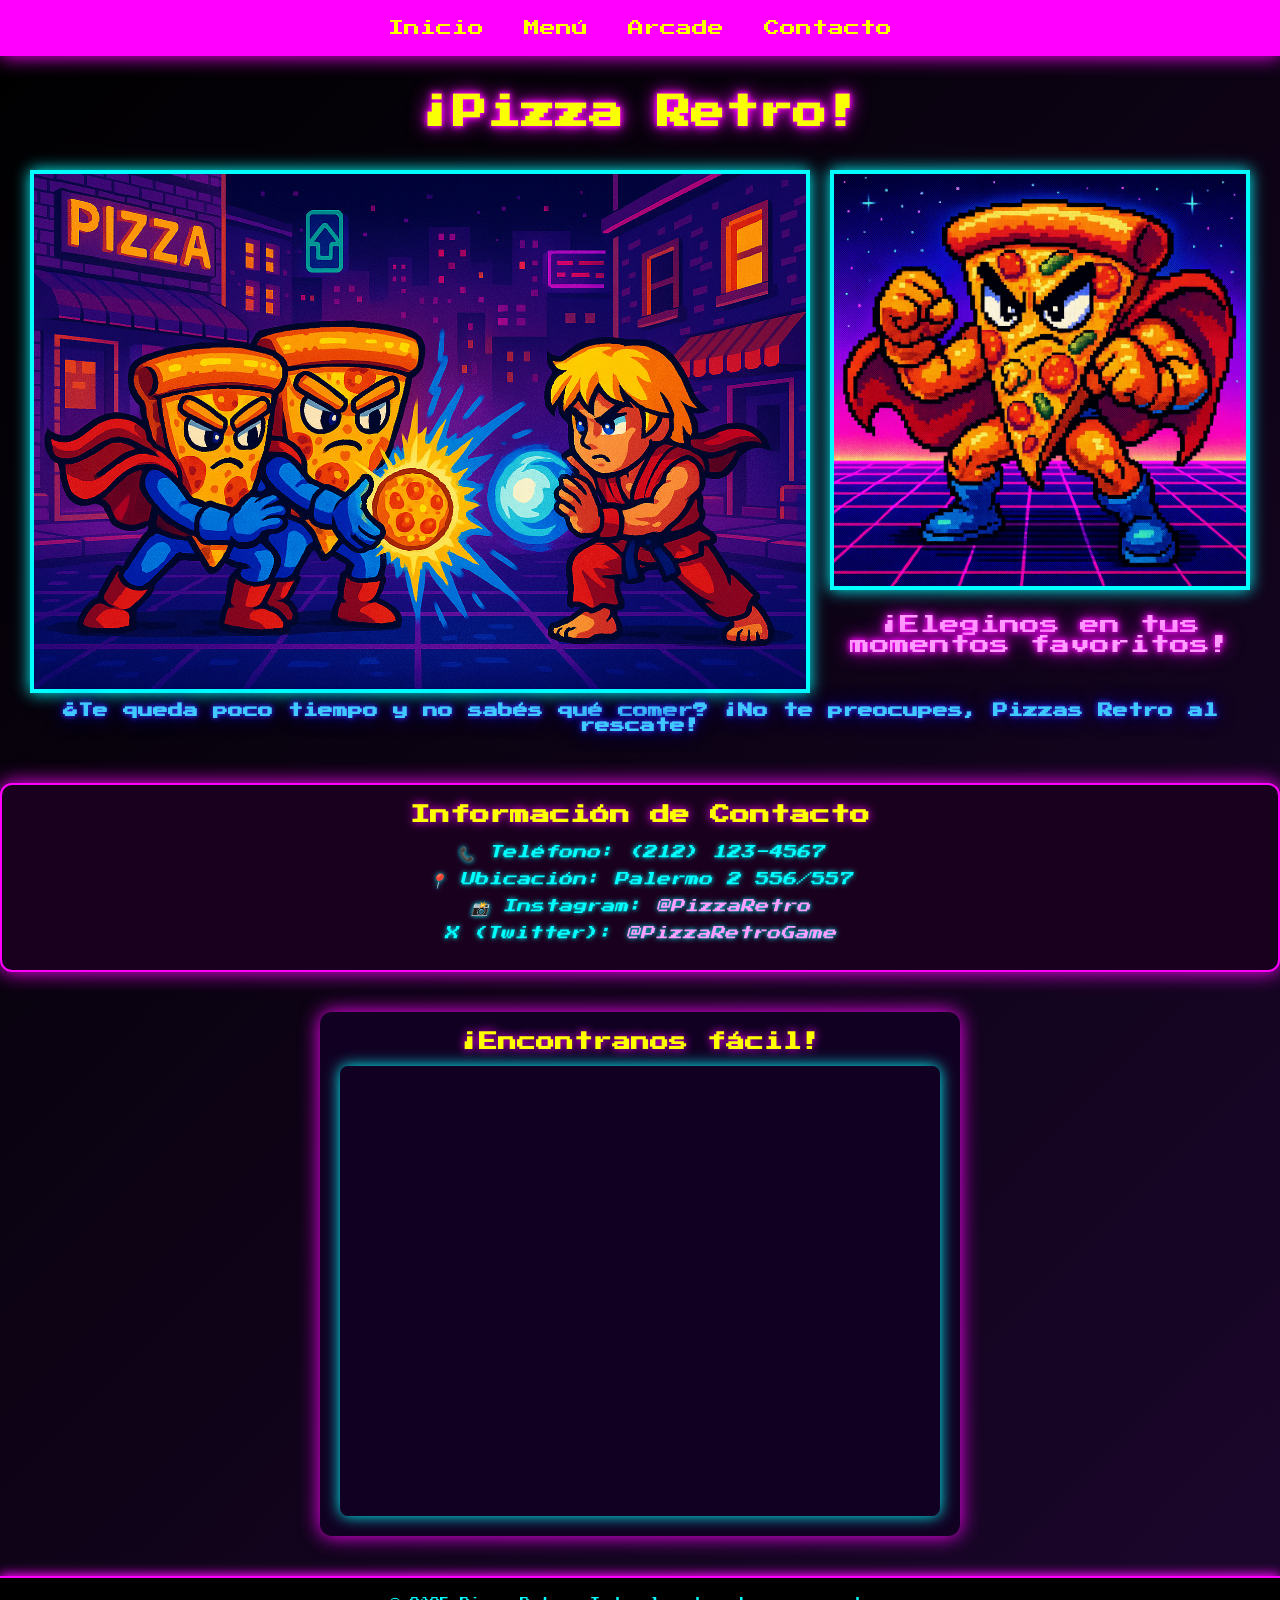
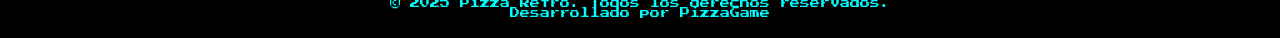
==== public/contactos.html @ 606c9106 "Add files via upload" ====
<!DOCTYPE html>
<html lang="es">
<head>
  <meta charset="UTF-8" />
  <meta name="viewport" content="width=device-width, initial-scale=1.0" />
  <link rel="stylesheet" href="../static/StyleContactos.css" />
  <link href="https://fonts.googleapis.com/css2?family=Press+Start+2P&display=swap" rel="stylesheet">
  <title>Pizza Retro</title>
</head>
<body>
  <header class="header">
    <nav class="navbar">
      <ul class="nav-list">
        <li><a href="index.html">Inicio</a></li>
        <li><a href="menu.html">Menú</a></li>
        <li><a href="arcade.html">Arcade</a></li>
        <li><a href="contactos.html">Contacto</a></li>
      </ul>
    </nav>
  </header>

  <main class="main-content">
    <section class="hero">
      <h1 class="title-flicker">¡Pizza Retro!</h1>
      <div class="hero-content">
        <div class="hero-left">
          <img src="../Imgs/PizzaPelea.png" alt="Pizza Vs Ken" class="hero-fight">
          
        </div>
        <div class="hero-right">
          <img src="../Imgs/PizzaFuerte.png" alt="Pizza Retro Fuerte" class="hero-img">
          <p class="slogan">¡Eleginos en tus momentos favoritos!</p>
        </div>
      </div>
    </section>

    <section class="custom-pizzas">
      <h4 class="glow-text">¿Te queda poco tiempo y no sabés qué comer? ¡No te preocupes, Pizzas Retro al rescate!</h4>
    </section>

    <section class="contact-info">
      <h2>Información de Contacto</h2>
      <address>
        <p>📞 Teléfono: (212) 123-4567</p>
        <p>📍 Ubicación: Palermo 2 556/557</p>
        <p>📸 Instagram: <a href="https://instagram.com/PizzaRetro" target="_blank">@PizzaRetro</a></p>
        <p> X (Twitter): <a href="https://twitter.com/PizzaRetroGame" target="_blank">@PizzaRetroGame</a></p>
      </address>
    </section>

    <!-- Mapa (ejemplo con Google Maps embed) -->
    <section class="mapa">
      <h3>¡Encontranos fácil!</h3>
          <iframe 
          src="https://www.google.com/maps/embed?pb=!1m18!1m12!1m3!1d244.15885645457323!2d-58.42954813667828!3d-34.57894463025316!2m3!1f0!2f0!3f0!3m2!1i1024!2i768!4f13.1!3m3!1m2!1s0x95bcb59c771eb933%3A0x6b3113b596d78c69!2sPalermo%2C%20Cdad.%20Aut%C3%B3noma%20de%20Buenos%20Aires!5e0!3m2!1ses-419!2sar!4v1747070562959!5m2!1ses-419!2sar" 
          width="600" height="450" style="border:0;" allowfullscreen="" loading="lazy" 
          referrerpolicy="no-referrer-when-downgrade"></iframe>
    </section>



  </main>

  <!-- Footer -->
  <footer class="footer">
    <p>&copy; 2025 Pizza Retro. Todos los derechos reservados.</p>
    <p>Desarrollado por PizzaGame</p>
  </footer>
</body>
</html>
---- static/StyleContactos.css ----
/*Son margenes basicos*/
* {
  margin: 0;
  padding: 0;
  box-sizing: border-box;
}

/*el font family es para la fuente de las letras, la cual esta sacada de google con un link
en el html.  el background es para el fondo negro con degrade en gris marron.
luego una alineacion de texto y un cursor personalizado*/
body {
  font-family: 'Press Start 2P', cursive;
  background: linear-gradient(135deg, #000000, #1b062c);
  text-align: center;
  cursor: url('Imgs/cursor32.png') 0 0, auto ;
}

/*display flex y justify content para mantener distancia
entre los elementos, y gap para la distancia minima de estos*/
.navbar .nav-list {
  display: flex;
  justify-content: center;
  gap: 40px;
}

/*sacar el puntito de lista.*/
.nav-list li {
  list-style: none;
}

/*color de texto del nav, sacar los reenglones y una transicion de color en el hover*/
.nav-list li a {
  color: #ffff00;
  text-decoration: none;
  transition: 0.5s;
}

/*cambio de color y sombra de color linda en la transicion (hover)*/
.navbar .nav-list li a:hover {
  color: cyan;
  text-shadow: 0 0 10px #00ffff;
}

/*color del heather, espacio para este y una sombra retro */
.header {
  background-color: #ff00ff;
  padding: 20px 0;
  box-shadow: 0 0 20px #ff00ff;
}

/*distancia del main con el heather y nav */
.main-content {
  padding: 5 px;
}

/*contenedor acomodado con display flex, con espacio entre texto e imagen */
.hero {
  display: flex;
  flex-direction: column;
  align-items: center;
  padding: 0 20px;
  gap: 20px;
}

/*titulo principal con animacion neon, sombra fuerte y tamaño grande pixelado*/
.title-flicker {
  text-align: center;
  font-size: 34px;
  color: #fbff06;
  margin-bottom: 20px;
  text-shadow: 0 0 5px #ff00ff, 0 0 10px #ff00ff, 0 0 20px #ff00ff;
  animation: neon 2s ease-in-out infinite alternate;
}

/*contenedor central del hero que agrupa la imagen y el texto:
usa flex horizontal, limita el ancho total y separa con gap */
.hero-content {
  display: flex;
  justify-content: center;
  align-items: flex-start;
  gap: 20px;
  width: 100%;
  max-width: 1200px;
}

/*columna izquierda del hero: ocupa el 65%, acomoda los elementos
como imagen y slogan en columna centrada */
.hero-left {
  flex: 0 0 65%;
  display: flex;
  flex-direction: column;
  align-items: center;
}

/*imagen principal de pelea o escena arcade: ocupa todo el ancho disponible,
borde celeste retro, sombra animada con efecto pulsante */
.hero-fight {
  width: 100%;
  height: auto;
  border: 4px solid #00ffff;
  box-shadow: 0 0 15px #00ffff;
  animation: pulse 2s infinite;
}

/*slogan de la pagina: color rosa retro, padding,
sombra neon y animacion igual que el titulo*/
.slogan {
  margin-top: 15px;
  font-size: 20px;
  color: #ff9cff;
  text-shadow: 0 0 5px #ff00ff, 0 0 10px #ff00ff, 0 0 20px #ff00ff;
  animation: neon 2s ease-in-out infinite alternate;
}

/*columna derecha del hero: ocupa 35% del espacio, acomoda en columna
al centro el contenido (como una imagen o sección extra) */
.hero-right {
  flex: 0 0 35%;
  display: flex;
  flex-direction: column;
  align-items: center;
}

/*imagen de la derecha del hero (puede ser una consola, personaje, etc):
tamaño adaptable, borde celeste con sombra neon y animación de pulso retro */
.hero-img {
  width: 100%;
  height: auto;
  border: 4px solid #00ffff;
  box-shadow: 0 0 15px #00ffff;
  animation: pulse 2s infinite;
}

/*Estilo para la seccion de contacto:
fondo violeta oscuro, borde magenta, sombra retro y borde redondeado */
.contact-info {
  margin-top: 40px;
  padding: 20px;
  background-color: #1a001f;
  border: 2px solid #ff00ff;
  border-radius: 12px;
  box-shadow: 0 0 20px #ff00ff;
}

/*titulo de la seccion de contacto: color amarillo, sombra magenta,
espacio inferior y tamaño de fuente clasico pixel*/
.contact-info h2 {
  color: #ffff00;
  margin-bottom: 20px;
  font-size: 20px;
  text-shadow: 0 0 10px #ff00ff;
}

/*info de contacto dentro del address: texto celeste,
espaciado entre lineas, tamaño chico, sombra celeste linda*/
.contact-info address p {
  color: #00ffff;
  font-size: 14px;
  margin: 10px 0;
  text-shadow: 0 0 5px #00ffff;
}

/*enlaces de contacto: color rosa claro, sin subrayado y con transicion;
hover cambia a cian con sombra celeste*/
.contact-info a {
  color: #ff9cff;
  text-decoration: none;
  transition: color 0.3s ease;
}

.contact-info a:hover {
  color: cyan;
  text-shadow: 0 0 10px #00ffff;
}

/*caja para mostrar el mapa: fondo violeta oscuro, borde redondeado,
ancho justo al contenido y sombra magenta pixelosa */
.mapa {
  margin: 40px auto;
  padding: 20px;
  background-color: #110022;
  border-radius: 12px;
  width: fit-content;
  box-shadow: 0 0 20px #ff00ff;
}

/*titulo del mapa: color amarillo con sombra magenta*/
.mapa h3 {
  color: #ffff00;
  margin-bottom: 15px;
  text-shadow: 0 0 10px #ff00ff;
}

/*estilo del iframe que muestra el mapa real:
borde celeste, sombra neon celeste, bordes redondeados*/
.mapa iframe {
  border: 3px solid #00ffff;
  box-shadow: 0 0 15px #00ffff;
  border-radius: 8px;
}

/*titulo principal con animacion neon, sombra fuerte y tamaño grande pixelado*/
.title-flicker {
  color: #fbff06;
  margin-top: 40px;
  font-size: 34px;
  text-shadow: 0 0 5px #ff00ff, 0 0 10px #ff00ff, 0 0 20px #ff00ff;
  animation: neon 2s ease-in-out infinite alternate;
}

/*slogan de la pagina: color rosa retro, padding,
sombra neon y animacion igual que el titulo*/
.slogan {
  color: #ff9cff;
  padding: 10px;
  font-size: 20px;
  text-shadow: 0 0 5px #ff00ff, 0 0 10px #ff00ff, 0 0 20px #ff00ff;
  animation: neon 2s ease-in-out infinite alternate;
}

/*texto decorativo: color celeste, tamaño mas chico,
padding y sombra azul violeta neon */
.glow-text {
  color: #40c9ff;
  padding: 10px;
  font-size: 15px;
  text-shadow: 0 0 5px #3b38ff, 0 0 10px #110f97, 0 0 20px #110f97;
}

/* fondo oscuro sin degrade, color de fuente, padding, tamaño de fuente
borde superior y borde shadow general*/
.footer {
  background-color: #000000;
  color: #00ffff;
  padding: 20px 0;
  font-size: 10px;
  border-top: 2px solid #ff00ff;
  box-shadow: 0 -2px 10px #ff00ff;
}

/*animacion de pulso usada en la imagen principal:
la sombra crece y vuelve en loop*/
@keyframes pulse {
  0% {box-shadow: 0 0 10px #00ffff;}
  50% {box-shadow: 0 0 30px #00ffff;}
  100% {box-shadow: 0 0 10px #00ffff;}
}

/*la sombra neon usada en textos como titulo y slogan,
la intensidad cambia lentamente en loop*/
@keyframes neon {
  from {
    text-shadow: 0 0 10px #ff00ff, 0 0 20px #ff00ff, 0 0 30px #ff00ff;
  }
  to {
    text-shadow: 0 0 20px #ff00ff, 0 0 30px #ff00ff, 0 0 40px #ff00ff;
  }
}
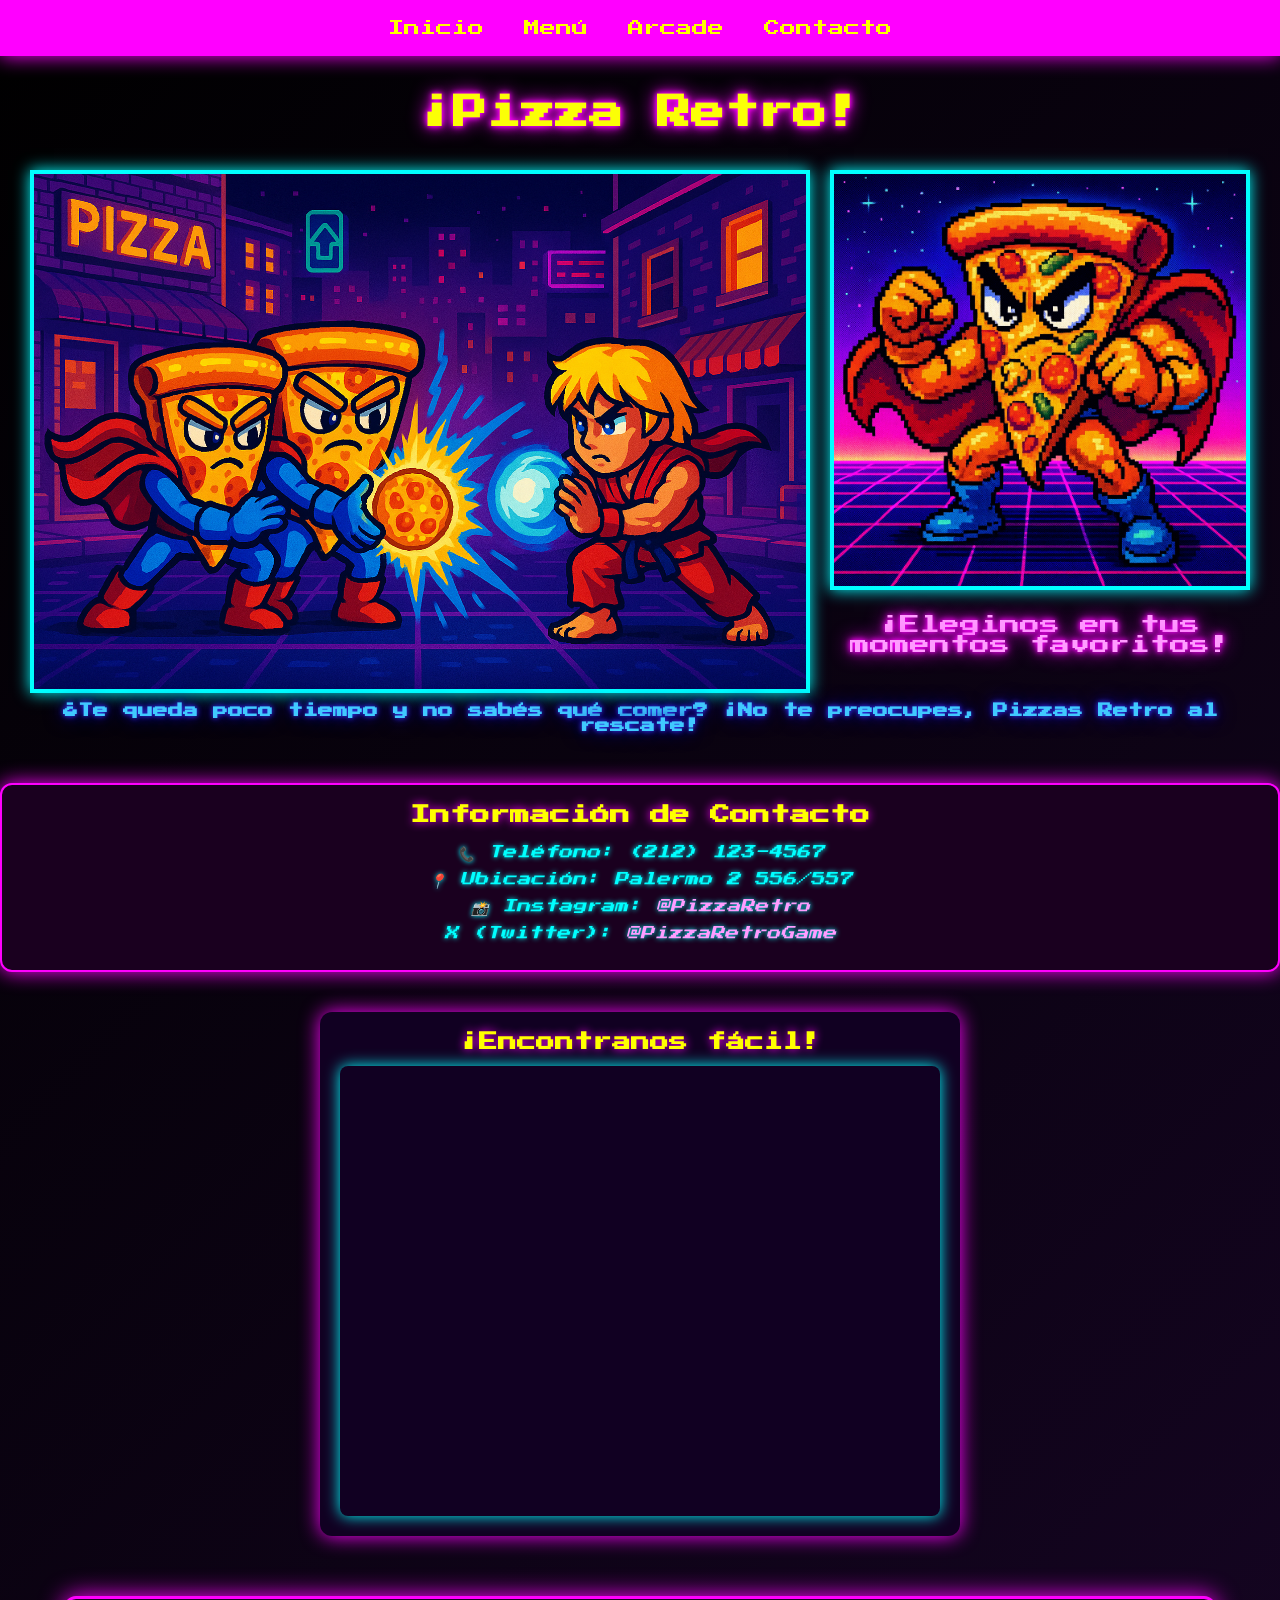
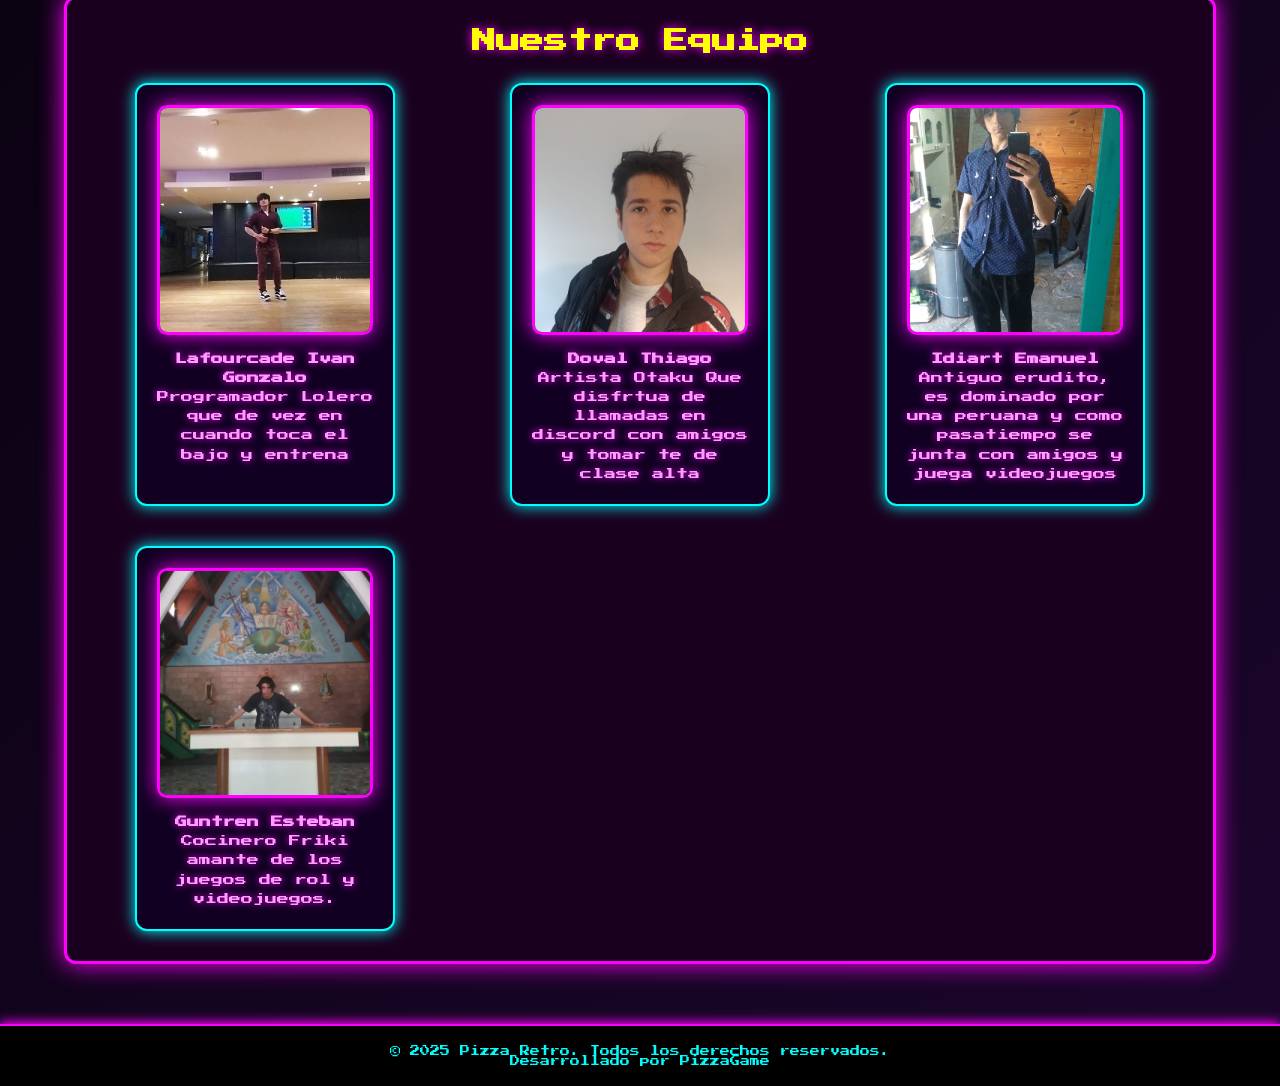
==== commit 2e7274a6: "Add files via upload Actualizado agregando un sobre nosotros" ====
--- a/public/contactos.html
+++ b/public/contactos.html
@@ -11,7 +11,7 @@
   <header class="header">
     <nav class="navbar">
       <ul class="nav-list">
-        <li><a href="index.html">Inicio</a></li>
+        <li><a href="../index.html">Inicio</a></li>
         <li><a href="menu.html">Menú</a></li>
         <li><a href="arcade.html">Arcade</a></li>
         <li><a href="contactos.html">Contacto</a></li>
@@ -58,7 +58,49 @@
     </section>
 
 
+    <section class="nosotros">
+  <h2 class="nosotros-title">Nuestro Equipo</h2>
 
+  <div class="nosotros-grid">
+
+    <!-- Integrante 1 -->
+    <div class="miembro">
+      <img src="../Imgs/gon.jpg" alt="Gon" class="miembro-img">
+      <p class="miembro-text">
+        <strong>Lafourcade Ivan Gonzalo</strong> <br>
+        Programador Lolero que de vez en cuando toca el bajo y entrena
+      </p>
+    </div>
+
+    <!-- Integrante 2 -->
+    <div class="miembro">
+      <img src="../Imgs/thiago.jpg" alt="Integrante 2" class="miembro-img">
+      <p class="miembro-text">
+        <strong>Doval Thiago</strong> <br>
+        Artista Otaku Que disfrtua de llamadas en discord con amigos y tomar te de clase alta
+      </p>
+    </div>
+
+    <!-- Integrante 3 -->
+    <div class="miembro">
+      <img src="../Imgs/ema.jpg" alt="Integrante 3" class="miembro-img">
+      <p class="miembro-text">
+        <strong>Idiart Emanuel</strong>  <br>
+        Antiguo erudito, es dominado por una peruana y como pasatiempo se junta con amigos y juega videojuegos
+      </p>
+    </div>
+
+    <!-- Integrante 4 -->
+    <div class="miembro">
+      <img src="../Imgs/esteban.jpg" alt="Integrante 4" class="miembro-img">
+      <p class="miembro-text">
+        <strong>Guntren Esteban</strong>  <br>
+        Cocinero Friki amante de los juegos de rol y videojuegos.
+      </p>
+    </div>
+
+   </div>  
+  </section>
   </main>
 
   <!-- Footer -->
--- a/static/StyleContactos.css
+++ b/static/StyleContactos.css
@@ -227,6 +227,67 @@
   text-shadow: 0 0 5px #3b38ff, 0 0 10px #110f97, 0 0 20px #110f97;
 }
 
+/* Sección Nosotros */
+.nosotros {
+  margin: 60px auto;
+  padding: 30px;
+  width: 90%;
+  max-width: 1200px;
+  background-color: #1a001f;
+  border: 3px solid #ff00ff;
+  border-radius: 12px;
+  box-shadow: 0 0 25px #ff00ff;
+}
+
+.nosotros-title {
+  color: #ffff00;
+  font-size: 24px;
+  margin-bottom: 30px;
+  text-shadow: 0 0 10px #ff00ff;
+  animation: neon 2s ease-in-out infinite alternate;
+}
+
+/* Grid responsivo retro */
+.nosotros-grid {
+  display: grid;
+  grid-template-columns: repeat(auto-fit, minmax(250px, 1fr));
+  gap: 40px;
+  justify-items: center;
+}
+
+/* Box de cada integrante */
+.miembro {
+  background-color: #110022;
+  border: 2px solid #00ffff;
+  border-radius: 12px;
+  padding: 20px;
+  width: 100%;
+  max-width: 260px;
+  box-shadow: 0 0 15px #00ffff;
+  text-align: center;
+}
+
+/* Imagen retro */
+.miembro-img {
+  width: 100%;
+  height: 230px;
+  object-fit: cover;
+  border: 3px solid #ff00ff;
+  border-radius: 10px;
+  box-shadow: 0 0 20px #ff00ff;
+  margin-bottom: 15px;
+}
+
+/* Texto de la biografía */
+.miembro-text {
+  color: #ff9cff;
+  font-size: 12px;
+  line-height: 1.6;
+  text-shadow: 0 0 7px #ff00ff;
+}
+
+
+
 /* fondo oscuro sin degrade, color de fuente, padding, tamaño de fuente
 borde superior y borde shadow general*/
 .footer {
